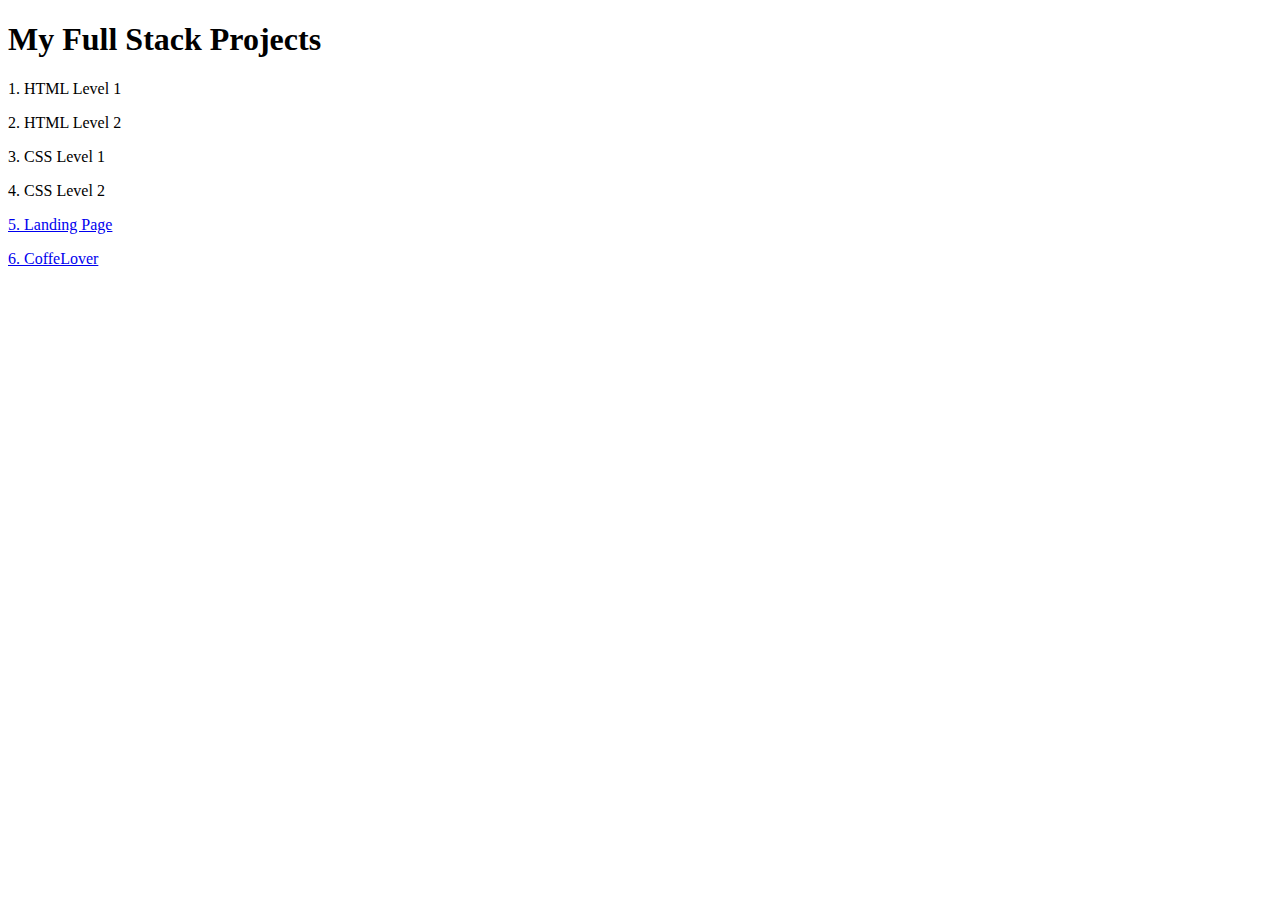
==== index.html @ dca6807b "Add files via upload" ====
<!DOCTYPE html>
<html>
  <head>
    <meta charset="utf-8">
    <title>index</title>
  </head>
  <body>
    <h1>My Full Stack Projects</h1>
    <p><a href="1. HTML LVL1\Assessment1.html"></a>1. HTML Level 1</p>
    <p><a href="2. HTML LVL2\Assessment2.html"></a>2. HTML Level 2</p>
    <p><a href="3. CSS LVL1\CSS_Level_One_Assessment.html"></a>3. CSS Level 1</p>
    <p><a href="4. CSS LVL2 Spectrum\CSS_Level_Two_Spectrum.html"></a>4. CSS Level 2</p>
    <p><a href="5. Capstone Landing Page\ProjectLandingPage.html">5. Landing Page</a></p>
    <p><a href="6. Bootstrap CoffeePage\ProjectCoffeeLover.html">6. CoffeLover</a></p>
  </body>
</html>
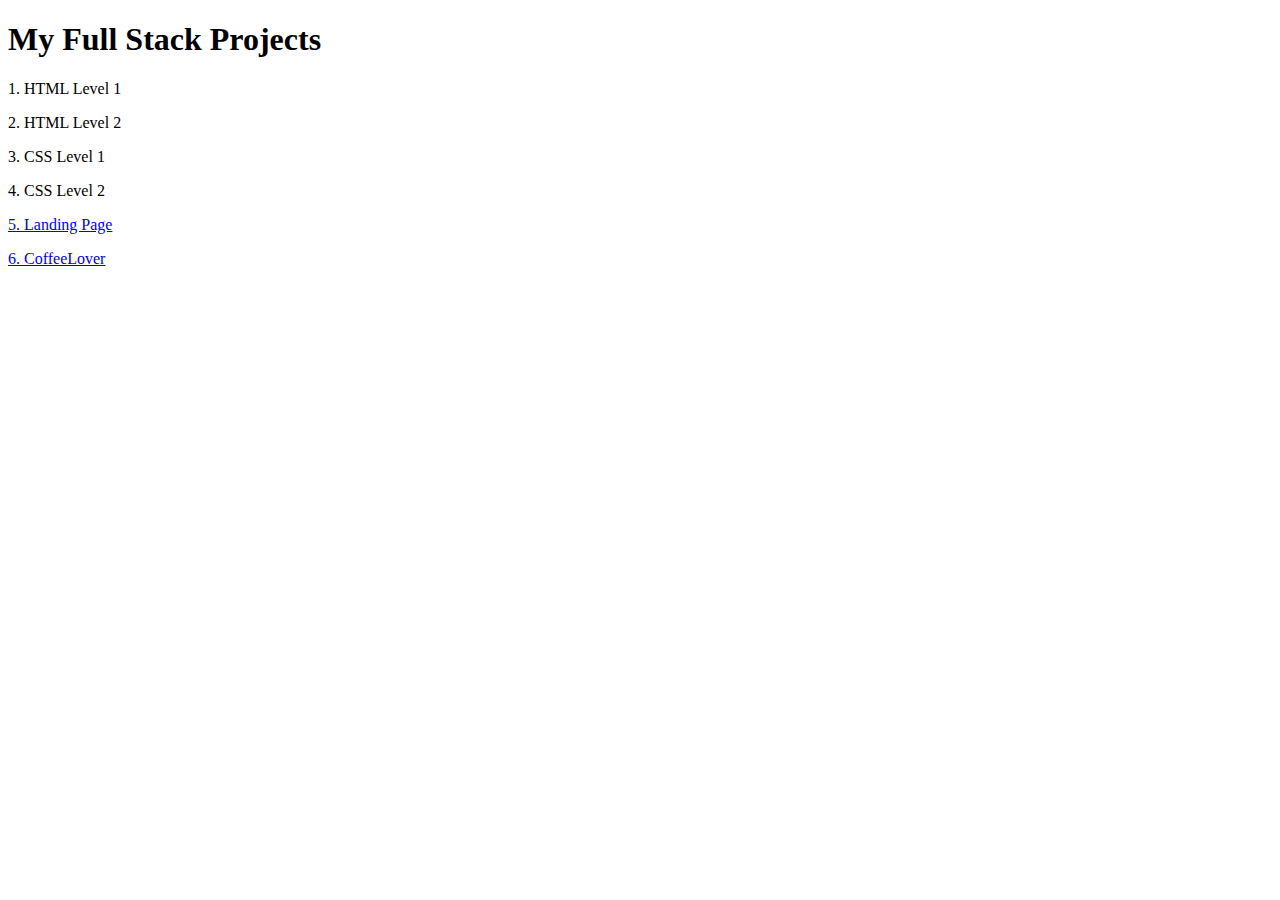
==== commit fda4ff56: "Update index.html" ====
--- a/index.html
+++ b/index.html
@@ -11,6 +11,6 @@
     <p><a href="3. CSS LVL1\CSS_Level_One_Assessment.html"></a>3. CSS Level 1</p>
     <p><a href="4. CSS LVL2 Spectrum\CSS_Level_Two_Spectrum.html"></a>4. CSS Level 2</p>
     <p><a href="5. Capstone Landing Page\ProjectLandingPage.html">5. Landing Page</a></p>
-    <p><a href="6. Bootstrap CoffeePage\ProjectCoffeeLover.html">6. CoffeLover</a></p>
+    <p><a href="6. Bootstrap CoffeePage\ProjectCoffeeLover.html">6. CoffeeLover</a></p>
   </body>
 </html>
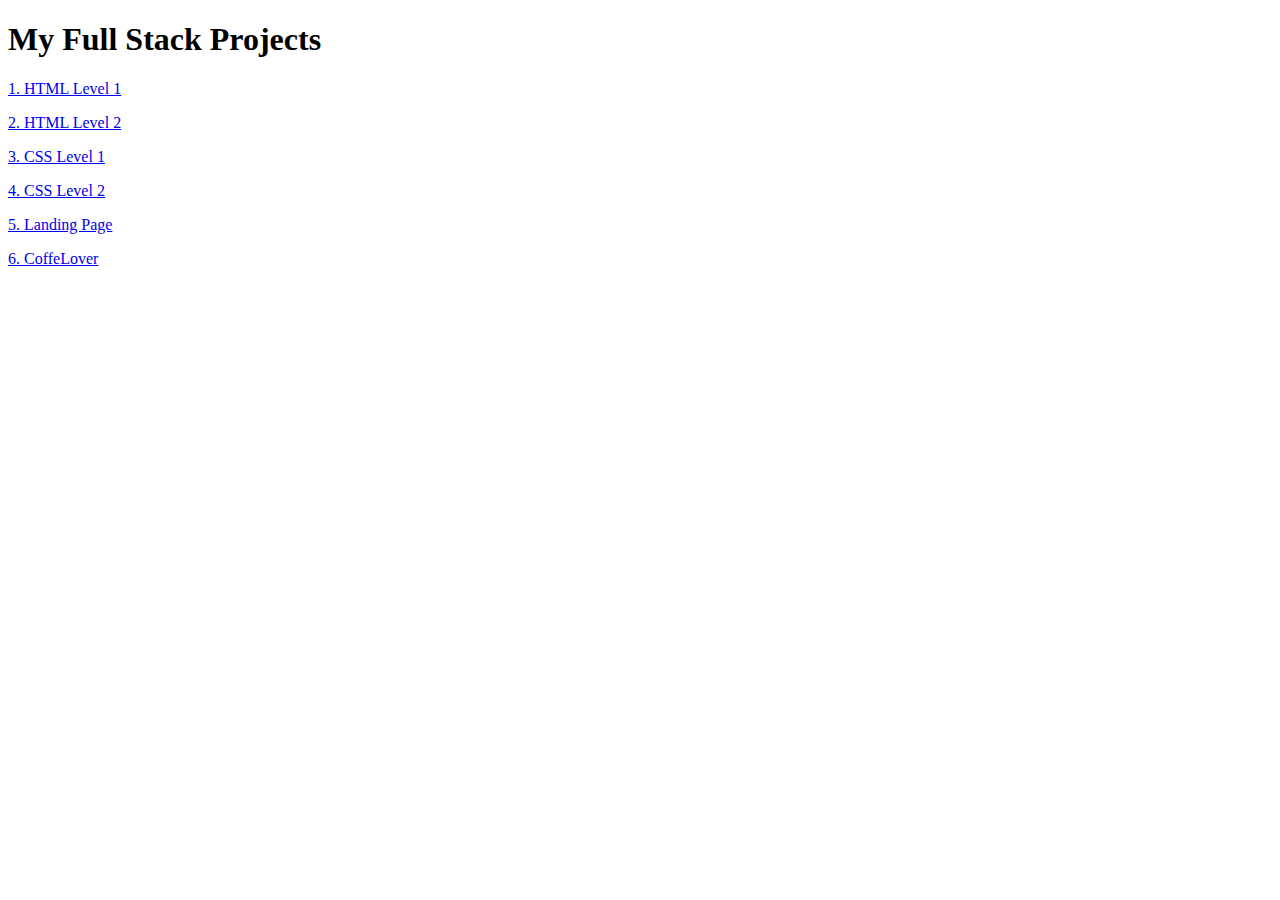
==== commit 3a88c86b: "Add files via upload" ====
--- a/index.html
+++ b/index.html
@@ -6,11 +6,11 @@
   </head>
   <body>
     <h1>My Full Stack Projects</h1>
-    <p><a href="1. HTML LVL1\Assessment1.html"></a>1. HTML Level 1</p>
-    <p><a href="2. HTML LVL2\Assessment2.html"></a>2. HTML Level 2</p>
-    <p><a href="3. CSS LVL1\CSS_Level_One_Assessment.html"></a>3. CSS Level 1</p>
-    <p><a href="4. CSS LVL2 Spectrum\CSS_Level_Two_Spectrum.html"></a>4. CSS Level 2</p>
+    <p><a href="1. HTML LVL1\Assessment1.html">1. HTML Level 1</a></p>
+    <p><a href="2. HTML LVL2\Assessment2.html">2. HTML Level 2</a></p>
+    <p><a href="3. CSS LVL1\CSS_Level_One_Assessment.html">3. CSS Level 1</a></p>
+    <p><a href="4. CSS LVL2 Spectrum\CSS_Level_Two_Spectrum.html">4. CSS Level 2</a></p>
     <p><a href="5. Capstone Landing Page\ProjectLandingPage.html">5. Landing Page</a></p>
-    <p><a href="6. Bootstrap CoffeePage\ProjectCoffeeLover.html">6. CoffeeLover</a></p>
+    <p><a href="6. Bootstrap CoffeePage\ProjectCoffeeLover.html">6. CoffeLover</a></p>
   </body>
 </html>
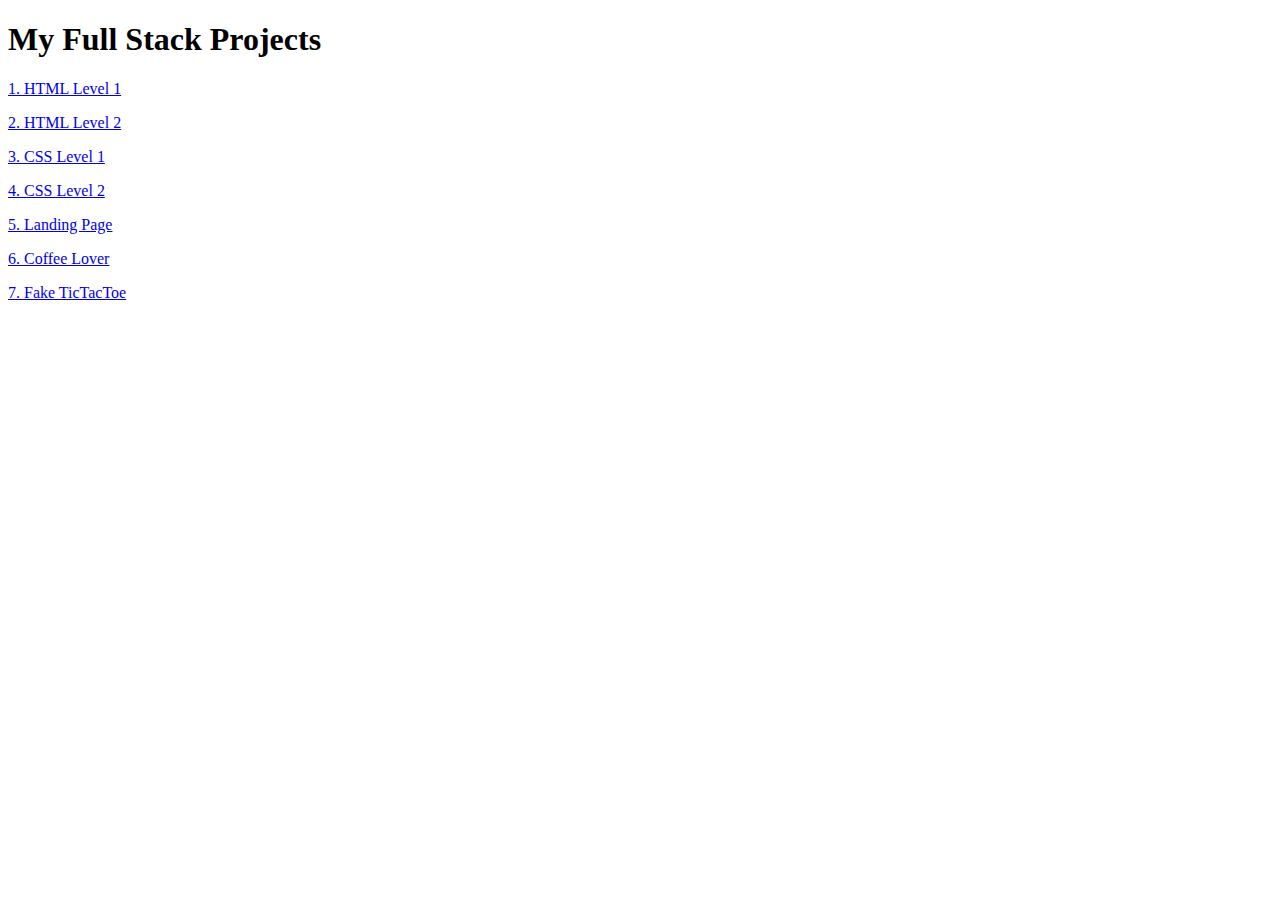
==== commit cbee1464: "Added one more project - Fake TicTacToe" ====
--- a/index.html
+++ b/index.html
@@ -11,6 +11,7 @@
     <p><a href="3. CSS LVL1\CSS_Level_One_Assessment.html">3. CSS Level 1</a></p>
     <p><a href="4. CSS LVL2 Spectrum\CSS_Level_Two_Spectrum.html">4. CSS Level 2</a></p>
     <p><a href="5. Capstone Landing Page\ProjectLandingPage.html">5. Landing Page</a></p>
-    <p><a href="6. Bootstrap CoffeePage\ProjectCoffeeLover.html">6. CoffeLover</a></p>
+    <p><a href="6. Bootstrap CoffeePage\ProjectCoffeeLover.html">6. Coffee Lover</a></p>
+    <p><a href="7. FakeTicTacToe\FakeTicTacToe.html">7. Fake TicTacToe</a></p>
   </body>
 </html>
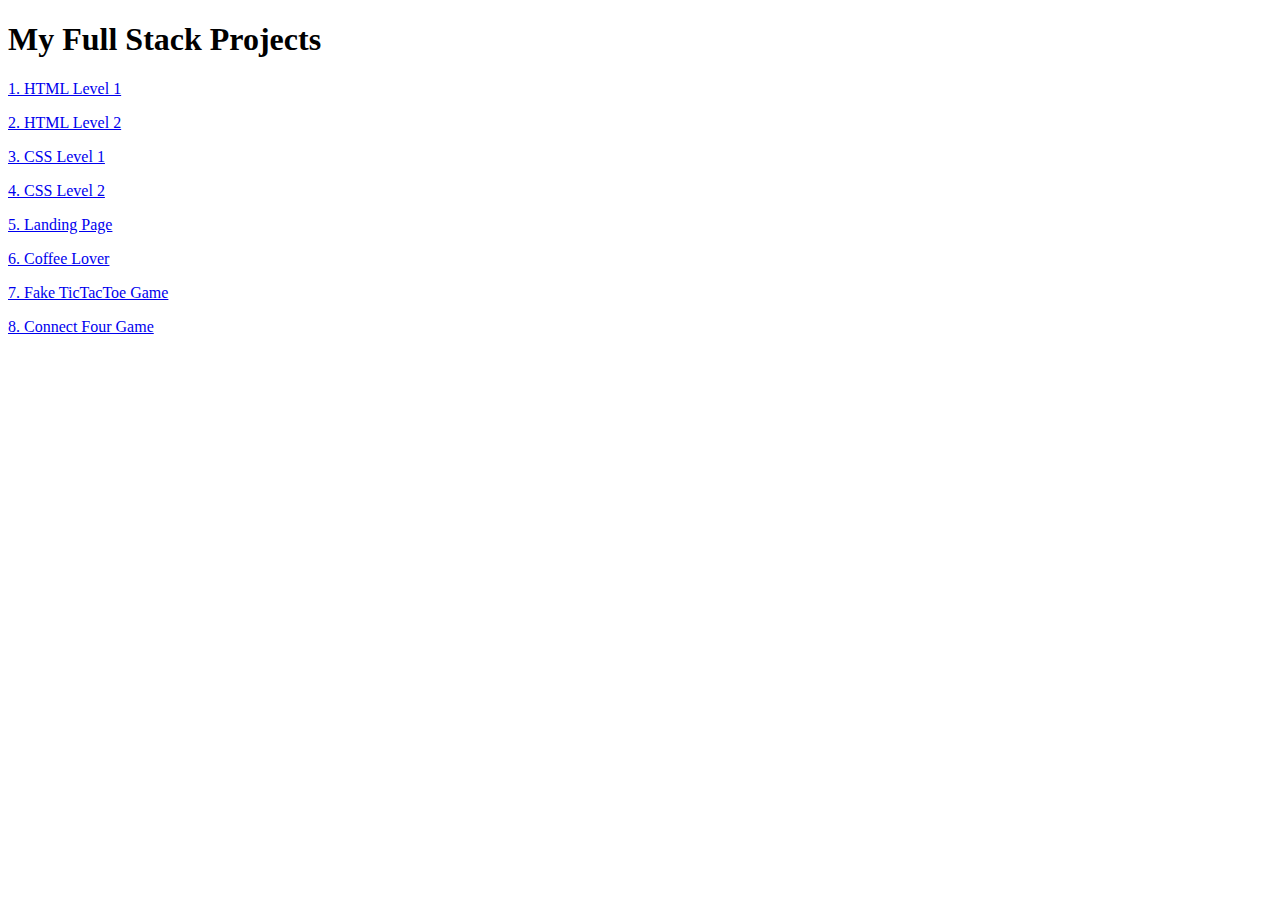
==== commit 01ec0b78: "Add files via upload" ====
--- a/index.html
+++ b/index.html
@@ -12,6 +12,7 @@
     <p><a href="4. CSS LVL2 Spectrum\CSS_Level_Two_Spectrum.html">4. CSS Level 2</a></p>
     <p><a href="5. Capstone Landing Page\ProjectLandingPage.html">5. Landing Page</a></p>
     <p><a href="6. Bootstrap CoffeePage\ProjectCoffeeLover.html">6. Coffee Lover</a></p>
-    <p><a href="7. FakeTicTacToe\FakeTicTacToe.html">7. Fake TicTacToe</a></p>
+    <p><a href="7. FakeTicTacToe\FakeTicTacToe.html">7. Fake TicTacToe Game</a></p>
+    <p><a href="8. ConnectFour\ConnectFour.html">8. Connect Four Game</a></p>
   </body>
 </html>
